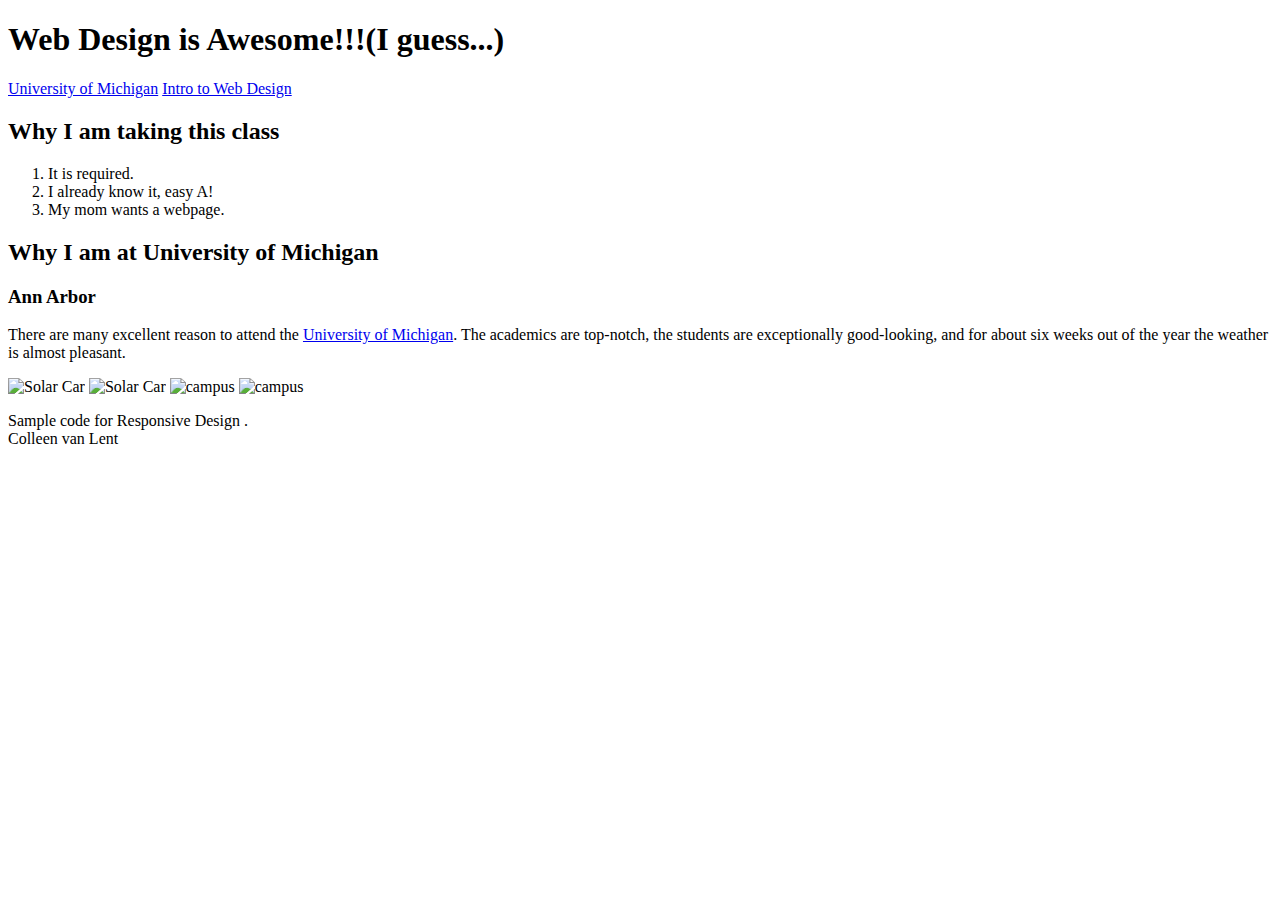
==== Web_Design_for_Everybody_WD4E_UMich_Specialization/AdvanceStylingWithResponsiveDesign/ResponsiveWithMediaQueries/index.html @ ccd874b7 "Create index.html" ====
<!-- 
Create a stylesheet that will style the page 
as it appears in the example. -->
<!DOCTYPE html>
<html lang="en">
<head>
<title>Responsive Design Lab</title>
      <link rel="stylesheet" type="text/css" href="style.css"/>
<meta charset = "UTF-8">
</head>
<!--  DO NOT CHANGE ANY PART OF THIS HTML CODE!!! -->

<header>
	<h1> Web Design is Awesome!!!<span id="hguess">(I guess...)</span></h1>
	<nav>
		<a href="http://www.umich.edu/">University of Michigan</a>
		<a href="http://www.intro-webdesign.com/">Intro to Web Design</a>
	</nav>
  </header>


  <section id = "left">
	<h2>Why I am taking this class</h2>
	<ol>
		<li>It is required.</li>
		<li>I already know it, easy A!</li>
		<li>My mom wants a webpage.</li>
	</ol>
  </section>


  <section id = "center">
	<h2>Why I am at University  of Michigan</h2>
	<div class="myClass">
		<h3> Ann Arbor</h3>
		<p >There are many excellent reason to attend the <a href = "umich.edu">University of Michigan</a>.  The academics are top-notch, the students are exceptionally good-looking, and for about six weeks out of the year the weather is almost pleasant.</p>
	</div>

	<div>
		<img src="https://encrypted-tbn1.gstatic.com/images?q=tbn:ANd9GcTO8WIJ5ygVENopHPC5Op9z4ua-MoGD-LoUZuEd6vdL-EMro28CWw" alt="Solar Car">

		<img src="https://encrypted-tbn1.gstatic.com/images?q=tbn:ANd9GcTO8WIJ5ygVENopHPC5Op9z4ua-MoGD-LoUZuEd6vdL-EMro28CWw" alt="Solar Car">

		<img src="http://www-personal.umich.edu/~jensenl/visuals/album/annarbor/IMG_1051.jpg" alt="campus">

		<img src="http://www-personal.umich.edu/~jensenl/visuals/album/annarbor/IMG_1051.jpg" alt="campus">
	</div>
  </section>


  <footer>
  	<p>Sample code for Responsive Design .<br/> Colleen van Lent</p>
  </footer>
<!-- DO NOT CHANGE ANY PART OF THIS HTML CODE!!! -->
   
</body>
</html>
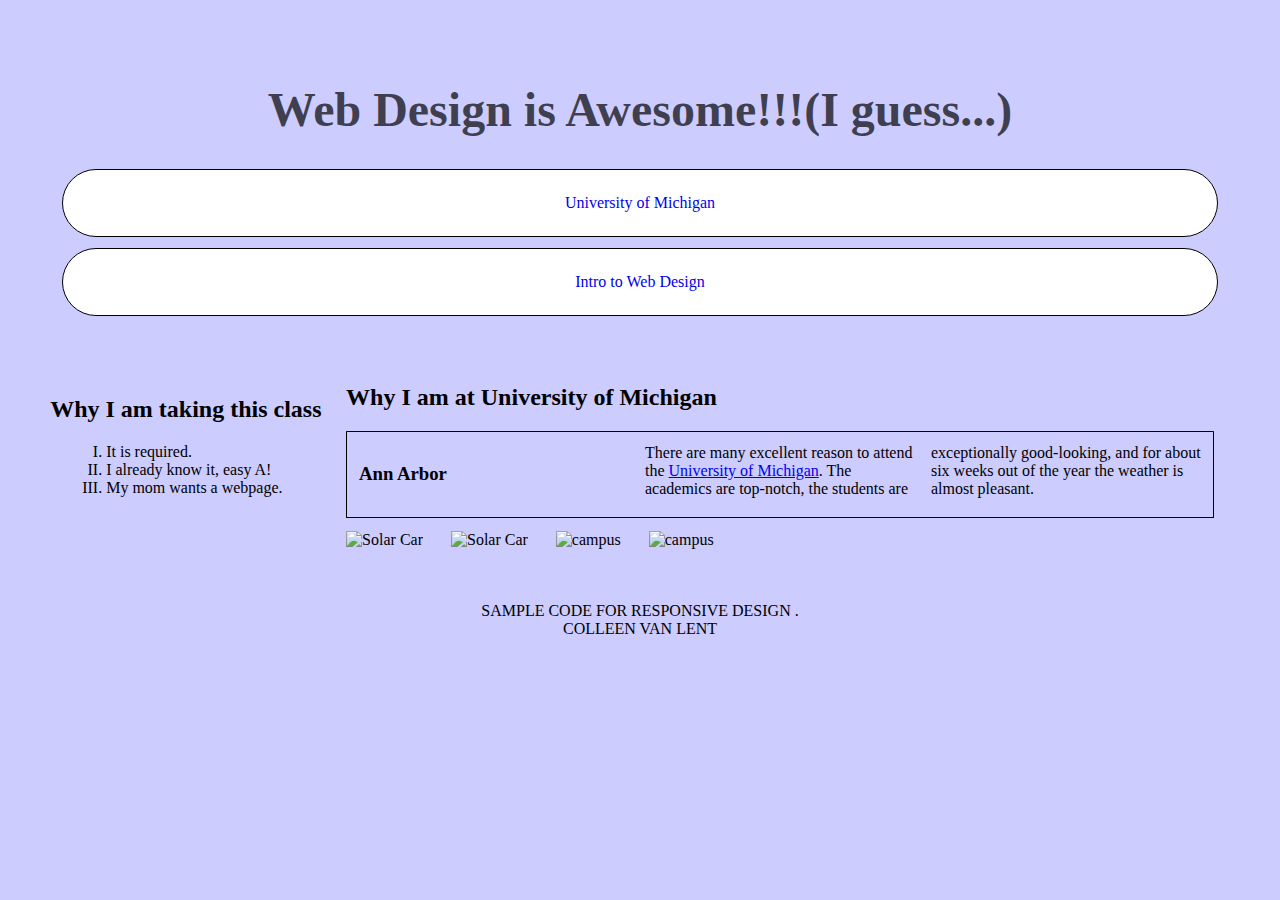
==== commit 069db93e: "Update index.html" ====
--- a/Web_Design_for_Everybody_WD4E_UMich_Specialization/AdvanceStylingWithResponsiveDesign/ResponsiveWithMediaQueries/index.html
+++ b/Web_Design_for_Everybody_WD4E_UMich_Specialization/AdvanceStylingWithResponsiveDesign/ResponsiveWithMediaQueries/index.html
@@ -9,7 +9,7 @@
 <meta charset = "UTF-8">
 </head>
 <!--  DO NOT CHANGE ANY PART OF THIS HTML CODE!!! -->
-
+<body>
 <header>
 	<h1> Web Design is Awesome!!!<span id="hguess">(I guess...)</span></h1>
 	<nav>
--- a/Web_Design_for_Everybody_WD4E_UMich_Specialization/AdvanceStylingWithResponsiveDesign/ResponsiveWithMediaQueries/style.css
+++ b/Web_Design_for_Everybody_WD4E_UMich_Specialization/AdvanceStylingWithResponsiveDesign/ResponsiveWithMediaQueries/style.css
@@ -0,0 +1,106 @@
+body{
+	margin: 1%;
+	padding:1%;
+	background-color: rgba(0,0,255,.2);
+	font-size: 100%;
+	min-width: 500px;
+
+}
+header, footer{
+  background-color:#0066FF;
+  padding: 1%;
+  margin: 1%;
+}
+header h1{
+	font-size: 3rem;
+	color:rgba(0,0,0,.7);;
+
+}
+
+section{
+  margin:1%;
+    padding:1%;
+}
+
+nav a{
+	display:block;
+	background-color: white;
+	border: 1px solid black;
+	text-align: center;
+	border-radius: 35px;
+	text-decoration: none;
+	padding: 2%;
+	margin: 1%;
+}
+
+h1{
+	text-align: center;
+	color:rgba(255,0,0,.7);
+}
+
+#hguess{
+    display: none;
+}
+
+.myClass{
+	margin: 0em 1em;
+	padding:.75em;
+	border: 1px solid black;
+	border-radius: .25%;
+
+	/* Safari and Chrome */	
+	-webkit-column-count:3;
+	-moz-column-count: 3;
+	column-count:3;
+	
+}
+
+
+
+ol{
+	list-style:upper-roman; 
+	margin:1em;
+}
+img{
+	display: none;
+}
+
+footer{
+	clear: both;
+	text-align:center;
+	text-transform: uppercase;
+}
+
+@media screen and (min-width: 900px){
+    img{
+        display: inline-block;
+        max-width: 200px;
+        margin-right: 1.5rem;
+        margin-top: 0.8rem;
+    }
+    #left{
+        float: left;
+    }
+    #hguess{
+        display: inline;
+    }
+    footer,header{
+        background-color: rgba(0,0,255,0);
+    }
+}
+
+@media print{
+    h1{
+        font-size: 1em;
+    }
+    body{
+        background-color: #ffffff;
+    }
+    nav a{
+        display: block;
+        border: none;
+    }
+    img{
+        display: none;
+    }
+}
